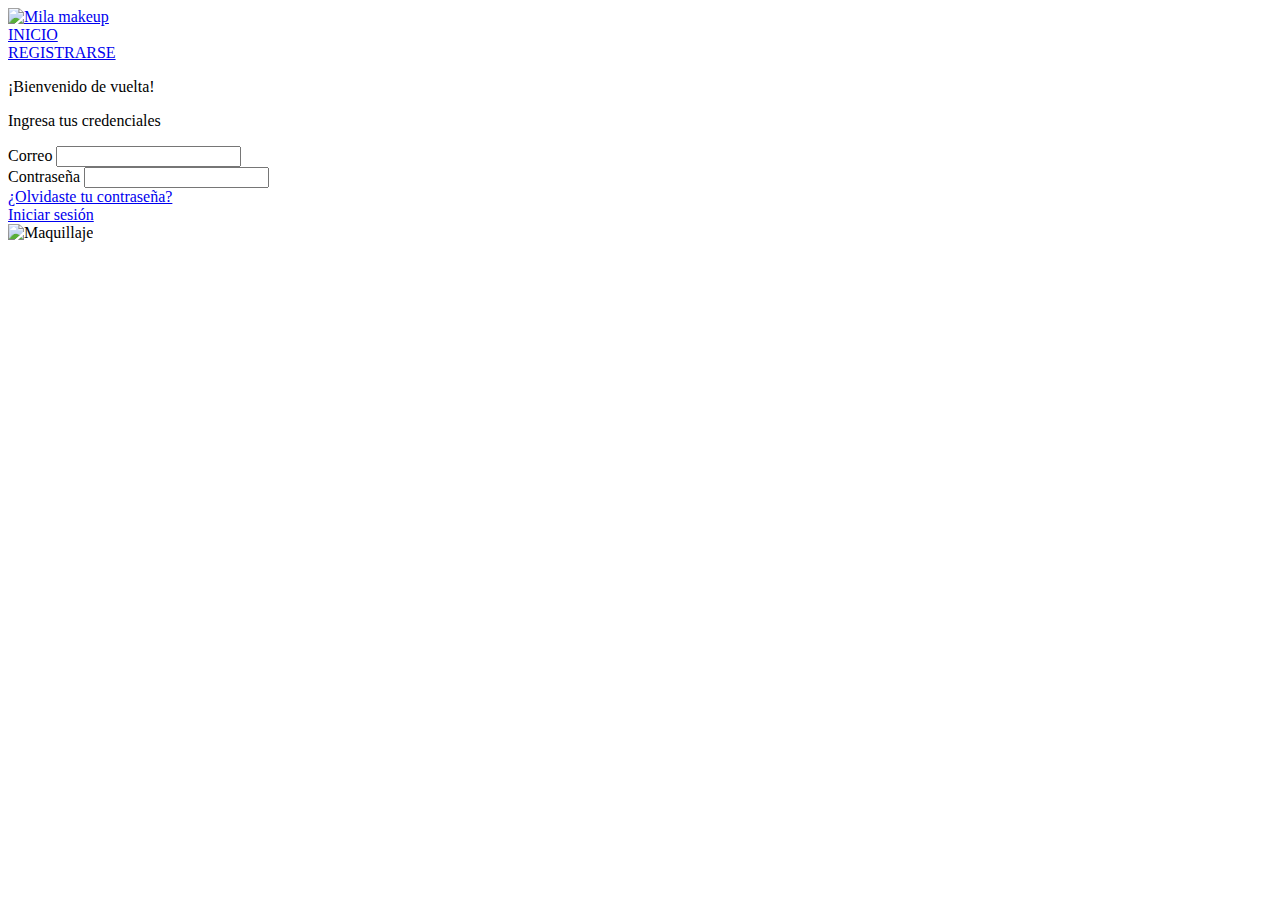
==== Interfaz/iniciarSesion.html @ 887c0cb4 "Interfaz grafica, inicio, conocenos, inicio de sesion, registrarse, perfil vendedor, pedidos, usuari" ====
<!DOCTYPE html>
<html lang="en">
<head>
    <meta charset="UTF-8">
    <meta http-equiv="X-UA-Compatible" content="IE=edge">
    <meta name="viewport" content="width=device-width, initial-scale=1.0">
    <title>Iniciar Sesión</title>
    <!-- Bootstrap -->
    <link href="https://cdn.jsdelivr.net/npm/bootstrap@5.3.0-alpha3/dist/css/bootstrap.min.css" rel="stylesheet" integrity="sha384-KK94CHFLLe+nY2dmCWGMq91rCGa5gtU4mk92HdvYe+M/SXH301p5ILy+dN9+nJOZ" crossorigin="anonymous">
    <!-- fontfamily -->
    <link rel="preconnect" href="https://fonts.googleapis.com">
    <link rel="preconnect" href="https://fonts.gstatic.com" crossorigin>
    <link href="https://fonts.googleapis.com/css2?family=Alegreya+Sans+SC:wght@300&family=Alegreya+Sans:wght@100;300&family=Dancing+Script&family=Forum&family=Sail&family=Satisfy&display=swap" rel="stylesheet">
    <!-- fontawesome -->
    <link rel="stylesheet" href="https://cdnjs.cloudflare.com/ajax/libs/font-awesome/6.3.0/css/all.min.css" integrity="sha512-SzlrxWUlpfuzQ+pcUCosxcglQRNAq/DZjVsC0lE40xsADsfeQoEypE+enwcOiGjk/bSuGGKHEyjSoQ1zVisanQ==" crossorigin="anonymous" referrerpolicy="no-referrer" />
    <!-- estilo.css -->
    <link rel="stylesheet" href="/css/inicioSesion.css">

</head>
<body>
    <div>
        <div class="row me-0">
            <div class="container w-50">
                <!-- columna formulario -->
                <div class="col">
                    <!-- fila menu -->
                    <div class="row menu align-items-center">
                        <div class="col mt-4 ">
                            <a class="logo" href="/index.html">
                                <img src="/img/logo_marca-removebg-preview.png" alt="Mila makeup" class="nav-brand logo">
                            </a>                    
                        </div>
                        <div class="col mt-4 text-center">
                            <a class="" href="/index.html">
                                INICIO
                            </a>
                        </div>
                        <div class="col mt-4 text-center">
                            <a class="" href="/registrarse.html">
                                REGISTRARSE
                            </a>
                        </div>
                    </div>
                    <!-- fila titulo -->
                    <div class="container"> 
                        <div class="row titulo">
                            <p class="h1">¡Bienvenido de vuelta!</p>
                        </div>
                        <div class="row subtitulo pe-0">
                            <p class="col subtitulo1">Ingresa tus credenciales</p>
                        </div>
                    </div>
                    <!-- fila formulario -->
                    <form class="subtitulo">
                        <div class="mb-0 campo1 ps-3 pt-2 pb-2 pe-3">
                          <label for="exampleInputEmail1" class="form-label mb-0">Correo</label>
                          <input type="email" class="form-control search-input" id="exampleInputEmail1" aria-describedby="emailHelp">
                        </div>
                        <div class="mt-3 mb-0 campo1 ps-3 pt-2 pb-2">
                          <label for="exampleInputPassword1" class="form-label mb-0">Contraseña</label>
                          <input type="password" class="form-control search-input" id="exampleInputPassword1">
                        </div>
                        <div class="mb-3 pt-2 ps-2 campo2">
                            <a class="texto" href="/olvidoContrasena.html">¿Olvidaste tu contraseña?</a>
                        </div>
                        <a href="vendedorUsers.html" class="button btn1 btn btn-primary campo2">Iniciar sesión</a>
                      </form>
                </div>
            </div>
            <!-- columna imagen -->
            <div class="col-5 pe-0">
                <img class="img-fluid" src="/img/inicio.png" alt="Maquillaje">
            </div>
            
        </div>
    </div>
</body>
</html>
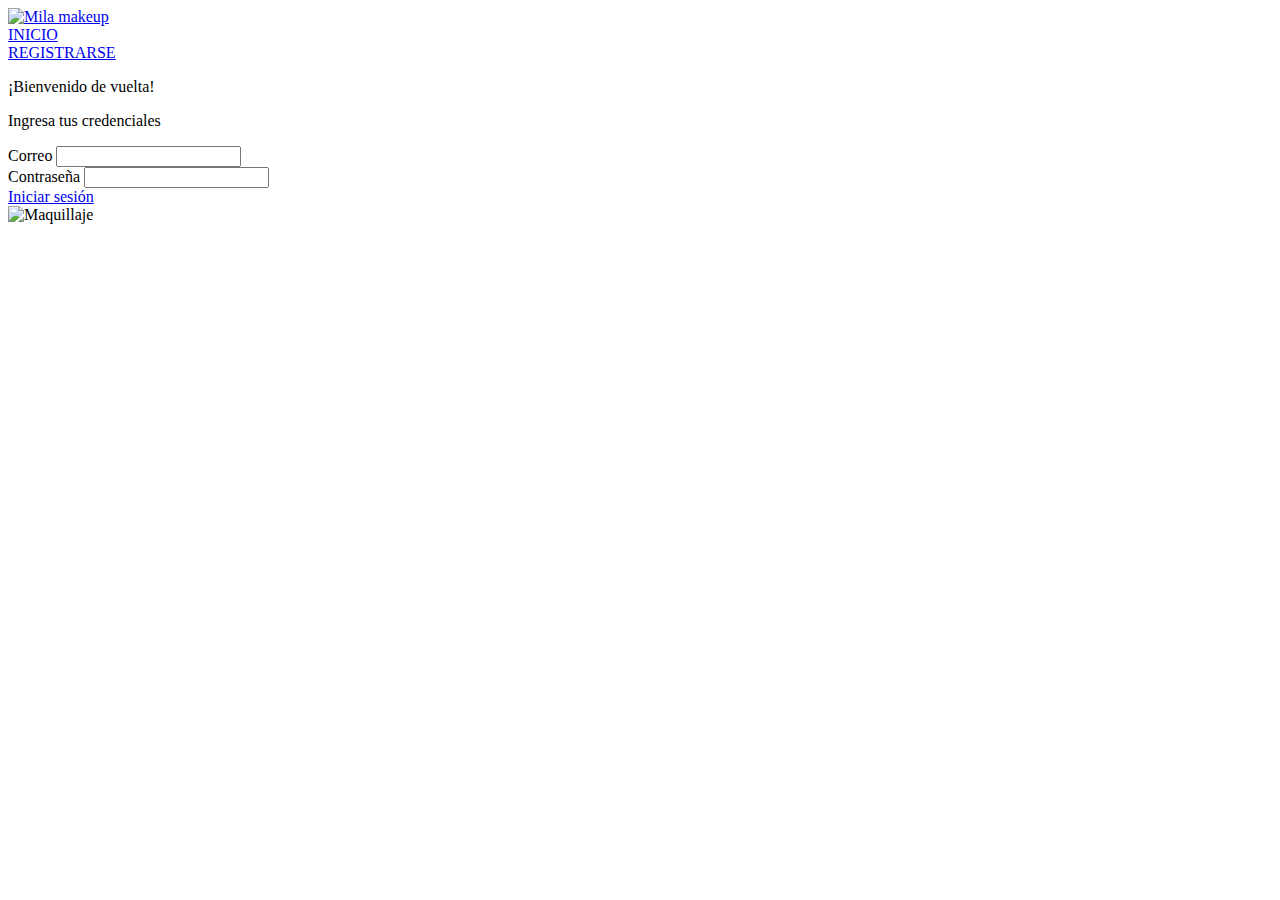
==== commit c2663672: "Interfaz carrito de compras, formulario de añadir productos, descripcion de pepedido, lista de produ" ====
--- a/Interfaz/iniciarSesion.html
+++ b/Interfaz/iniciarSesion.html
@@ -60,10 +60,10 @@
                           <label for="exampleInputPassword1" class="form-label mb-0">Contraseña</label>
                           <input type="password" class="form-control search-input" id="exampleInputPassword1">
                         </div>
-                        <div class="mb-3 pt-2 ps-2 campo2">
+                        <!-- <div class="mb-3 pt-2 ps-2 campo2">
                             <a class="texto" href="/olvidoContrasena.html">¿Olvidaste tu contraseña?</a>
-                        </div>
-                        <a href="vendedorUsers.html" class="button btn1 btn btn-primary campo2">Iniciar sesión</a>
+                        </div> -->
+                        <a href="/inicioVendedor.html" class="button btn1 btn btn-primary campo2 mt-4 ">Iniciar sesión</a>
                       </form>
                 </div>
             </div>
